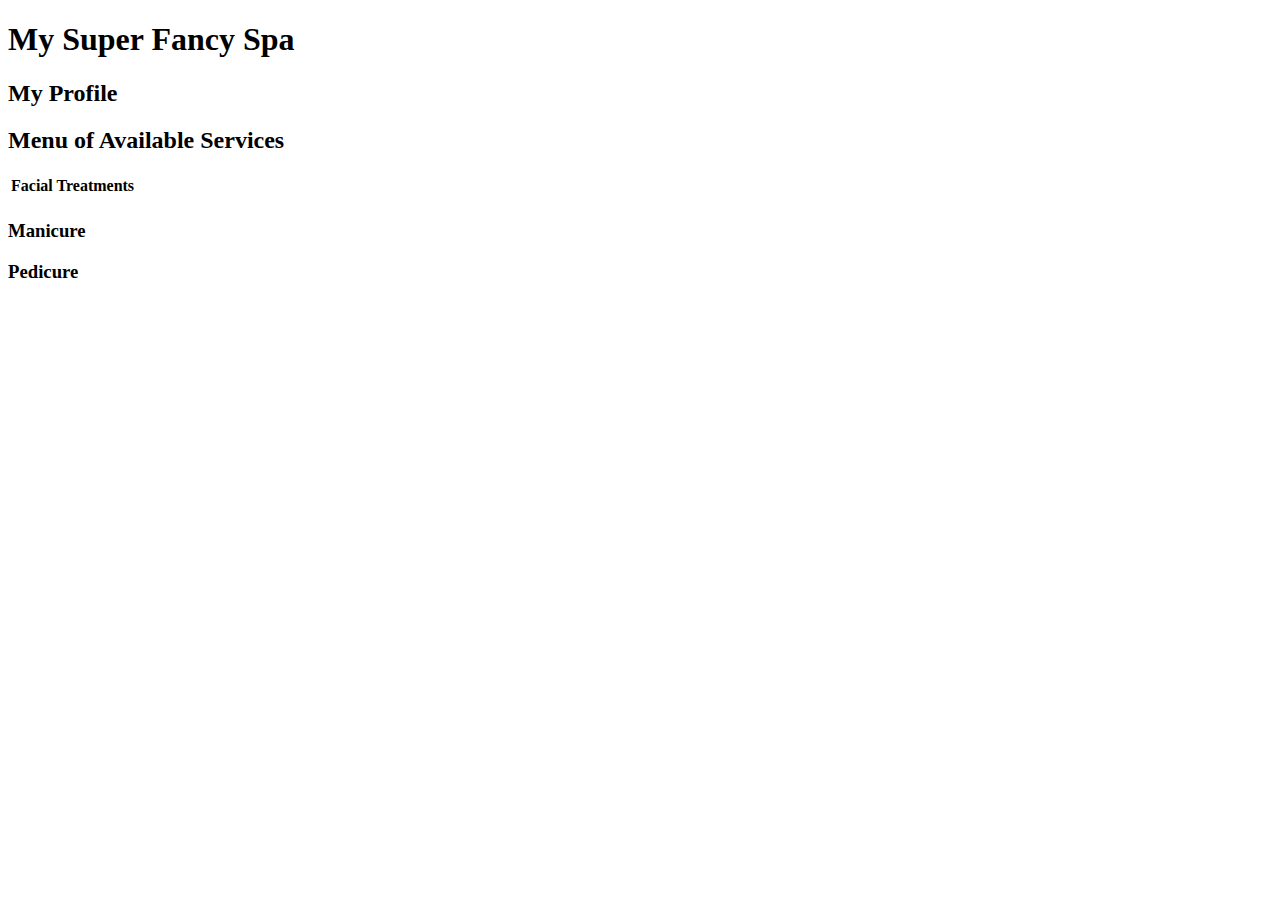
==== src/main/resources/templates/menu.html @ f2c7e12e "Finished main studio" ====
<!DOCTYPE html>
<html lang="en" xmlns:th = "http://www.thymeleaf.org/">
<head>
    <meta charset="UTF-8" />
    <title>Spa Menu</title>
    <link href="../static/css/styles.css" th:href="@{/css/styles.css}" rel="stylesheet" />
</head>
<body>
<h1>My Super Fancy Spa</h1>
<div id = "clientProfile">

    <h2>My Profile</h2>
    <p th:text="${name}"></p>
    <p th:text="${skintype}"></p>
    <p th:text="${manipedi}"></p>

</div>
<div id = "servicesMenu">

<h2>Menu of Available Services</h2>

<table>
    <thead>
    <tr>
        <th>Facial Treatments</th>
    </tr>

    </thead>
    <th:block>
        <tr th:each=" facial : ${appropriateFacials }">
            <td th:text="${facial}"></td>
        </tr>
    </th:block>
    </tr>
</table>

<div>

    <th:block th:if="${manipedi.equals('manicure')}">
        <h3>Manicure</h3>
        <p th:replace="~{ fragments :: manicureDescription }"></p>
    </th:block>

    <th:block th:if="${manipedi.equals('pedicure')}">
        <h3>Pedicure</h3>
        <p th:replace="~{ fragments :: pedicureDescription }"></p>
    </th:block>

</div>

</div>
</body>
</html>
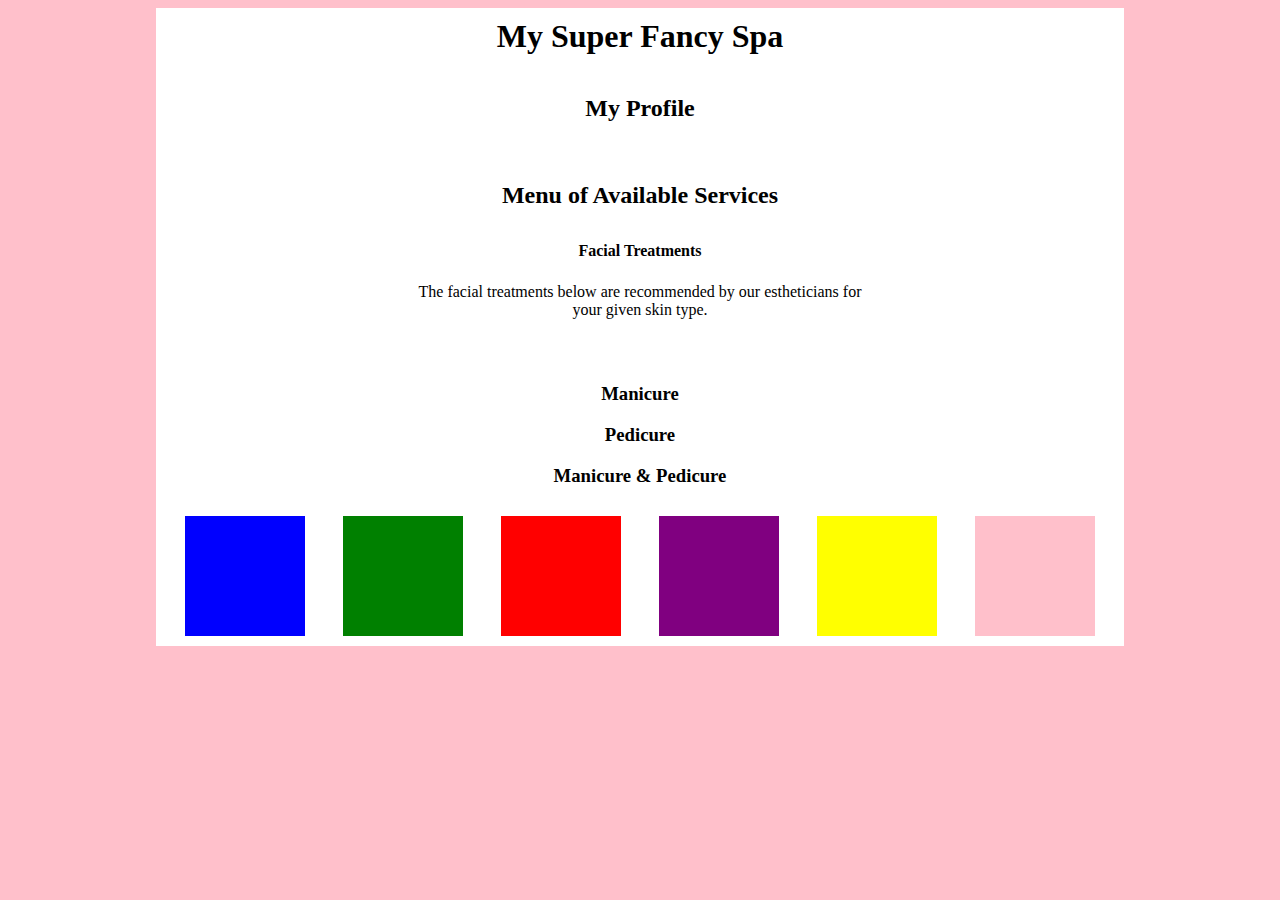
==== commit 6e615913: "Finished bonus missions" ====
--- a/src/main/resources/templates/menu.html
+++ b/src/main/resources/templates/menu.html
@@ -21,33 +21,47 @@
 
 <table>
     <thead>
+        <tr>
+            <th>Facial Treatments</th>
+        </tr>
+    </thead>
     <tr>
-        <th>Facial Treatments</th>
+       <td class="desc">The facial treatments below are recommended by our estheticians for your given skin type.</td>
     </tr>
-
-    </thead>
     <th:block>
-        <tr th:each=" facial : ${appropriateFacials }">
+        <tr th:each=" facial : ${appropriateFacials}">
             <td th:text="${facial}"></td>
         </tr>
     </th:block>
-    </tr>
 </table>
 
 <div>
 
-    <th:block th:if="${manipedi.equals('manicure')}">
+    <th:block th:if="${manipedi.equals('Manicure')}">
         <h3>Manicure</h3>
         <p th:replace="~{ fragments :: manicureDescription }"></p>
     </th:block>
 
-    <th:block th:if="${manipedi.equals('pedicure')}">
+    <th:block th:if="${manipedi.equals('Pedicure')}">
         <h3>Pedicure</h3>
         <p th:replace="~{ fragments :: pedicureDescription }"></p>
     </th:block>
 
+    <th:block th:if="${manipedi.equals('Both')}">
+        <h3>Manicure & Pedicure</h3>
+        <p th:replace="~{ fragments :: manicureDescription }"></p>
+        <p th:replace="~{ fragments :: pedicureDescription }"></p>
+    </th:block>
+
 </div>
-
+<footer>
+    <div class="polish" id="blue"></div>
+    <div class="polish" id="green"></div>
+    <div class="polish" id="red"></div>
+    <div class="polish" id="purple"></div>
+    <div class="polish" id="yellow"></div>
+    <div class="polish" id="pink"></div>
+</footer>
 </div>
 </body>
 </html>
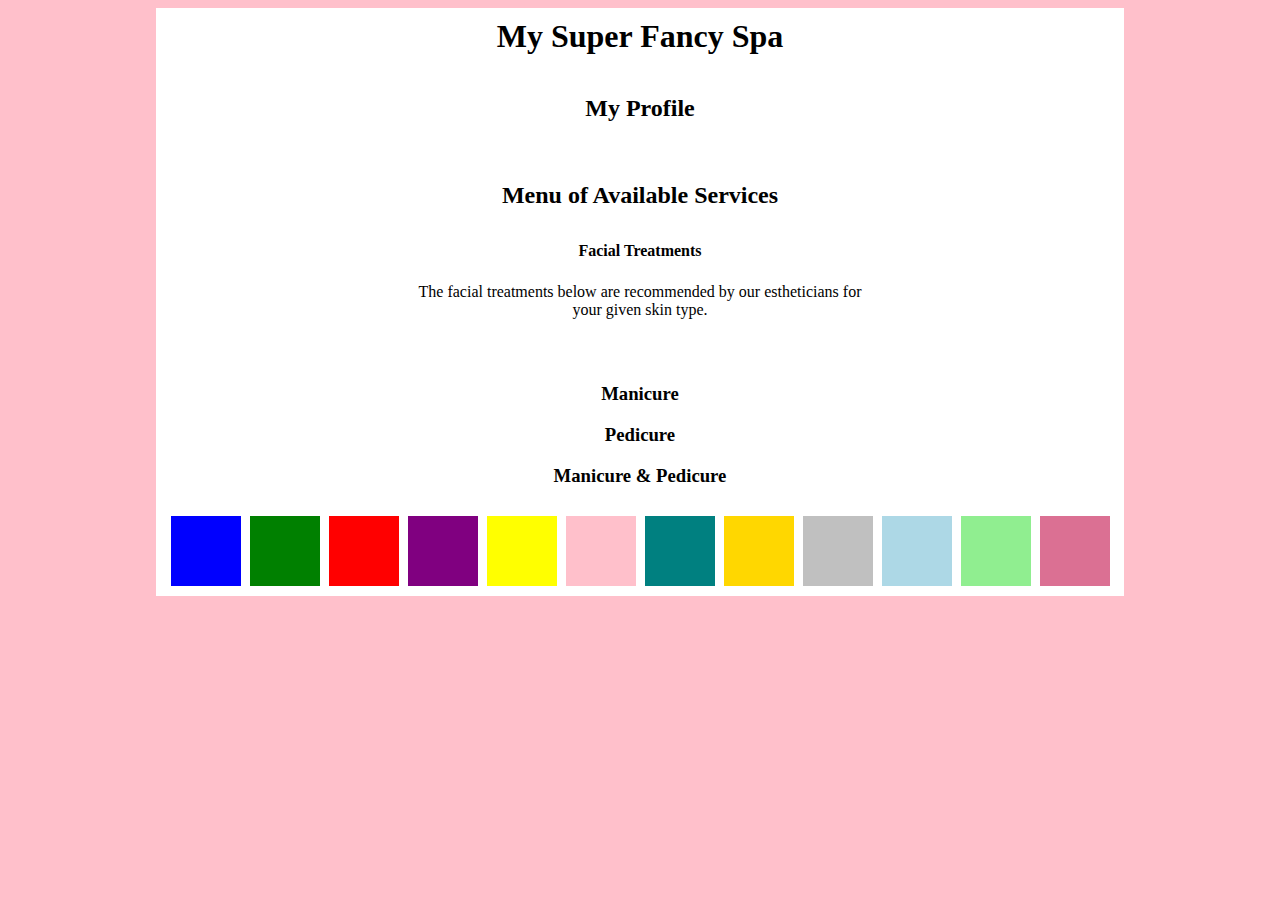
==== commit 60540654: "Added more polish colors" ====
--- a/src/main/resources/templates/menu.html
+++ b/src/main/resources/templates/menu.html
@@ -61,6 +61,12 @@
     <div class="polish" id="purple"></div>
     <div class="polish" id="yellow"></div>
     <div class="polish" id="pink"></div>
+    <div class="polish" id="teal"></div>
+    <div class="polish" id="gold"></div>
+    <div class="polish" id="silver"></div>
+    <div class="polish" id="lightblue"></div>
+    <div class="polish" id="lightgreen"></div>
+    <div class="polish" id="palevioletred"></div>
 </footer>
 </div>
 </body>
